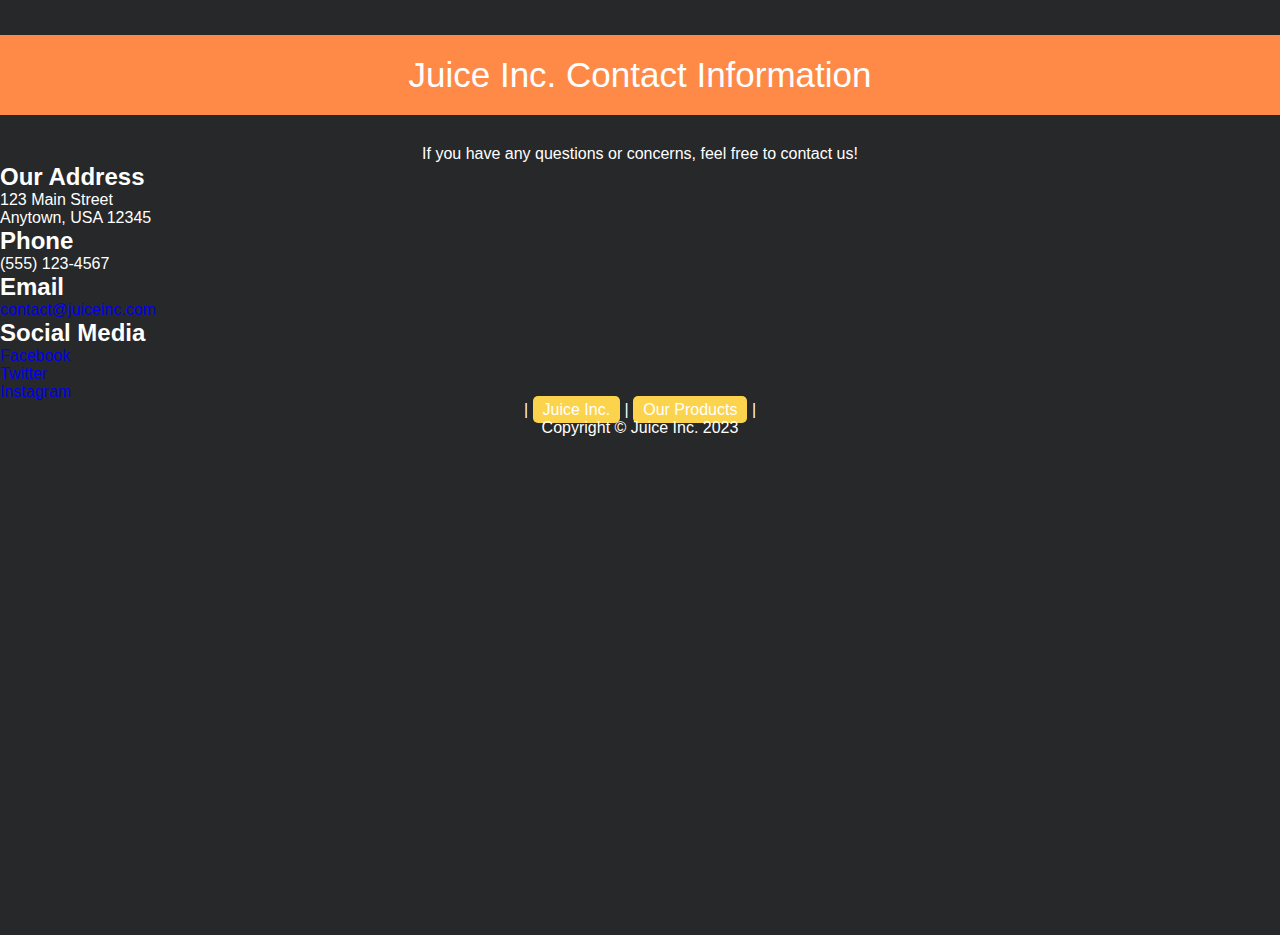
==== contact-us.html @ 443403a5 "uppdateringar" ====
<!DOCTYPE html>
<html lang="en">
<head>
    <meta charset="UTF-8">
    <meta http-equiv="X-UA-Compatible" content="IE=edge">
    <meta name="viewport" content="width=device-width, initial-scale=1.0">
    <link rel="stylesheet" href="css/style.css">
    <title>Document</title>
</head>
<header>Juice Inc. Contact Information</header>
<body>
  </div>
    <main>
        <section id="about">

          <p id="text-about">
            If you have any questions or concerns, feel free to contact us!
          </p id=text-about>
        </section>
        <section id="contact-information">
        <h2>
            Our Address
        </h2>
    <p>123 Main Street
        <br>
    Anytown, USA 12345
    </p>

    <h2>
        Phone
    </h2>
    <p>
        (555) 123-4567
    </p>
    
    <h2>
        Email
    </h2>
    <p>
        <a href="mailto:contact@juiceinc.com">contact@juiceinc.com</a>
    </p>

    <h2>Social Media</h2>
    <ul>
      <li><a href="https://www.facebook.com/juiceinc/">Facebook</a></li>
      <li><a href="https://twitter.com/juiceinc">Twitter</a></li>
      <li><a href="https://www.instagram.com/juiceinc/">Instagram</a></li>
    </ul>
</section>
<footer>
  <p>
    | <a href="index.html">Juice Inc.</a> | 
    <a href="our-products.html">Our Products</a> | 
    
            <p>Copyright © Juice Inc. 2023</p>
</footer>
    <script src="app.js"></script>
</body>
</html>
---- css/style.css ----
* {
    background-color: rgb(39, 40, 41);
    box-sizing: border-box;
    margin: 0;
    padding: 0;
    text-decoration: none;
}



body {
  min-height: 100vh;
    font-family: Arial, sans-serif;
    margin: 0;
    padding: 0;
    color: white;

  }


#about {
 text-align: center;
 padding-top: 30px;
 padding-left: 220px;
 padding-right: 220px;
 font-size: 16px;
  }

 header {
    background-color: #ff8a47;
    color: white;
    text-align: center;
    padding: 20px;
    font-size: 35px;
    margin-top: 35px;
    font-family: Impact, Haettenschweiler, 'Arial Narrow Bold', sans-serif;
  }

#picture_orange_juice {
 height: 350px;
 padding-left: 34vw;
}

#section_index {
 display: flex;
}

footer a {
  color: #fff;
  text-decoration: none;
  padding: 5px 10px;
  border-radius: 5px;
  background-color: #FCD34D;
  transition: all 0.3s ease;
  text-align: center;
  margin-top: 0vh;  
}

footer {
  text-align: center;
}

footer a:hover {
  background-color: #FFB81C;
  color: #000;
}
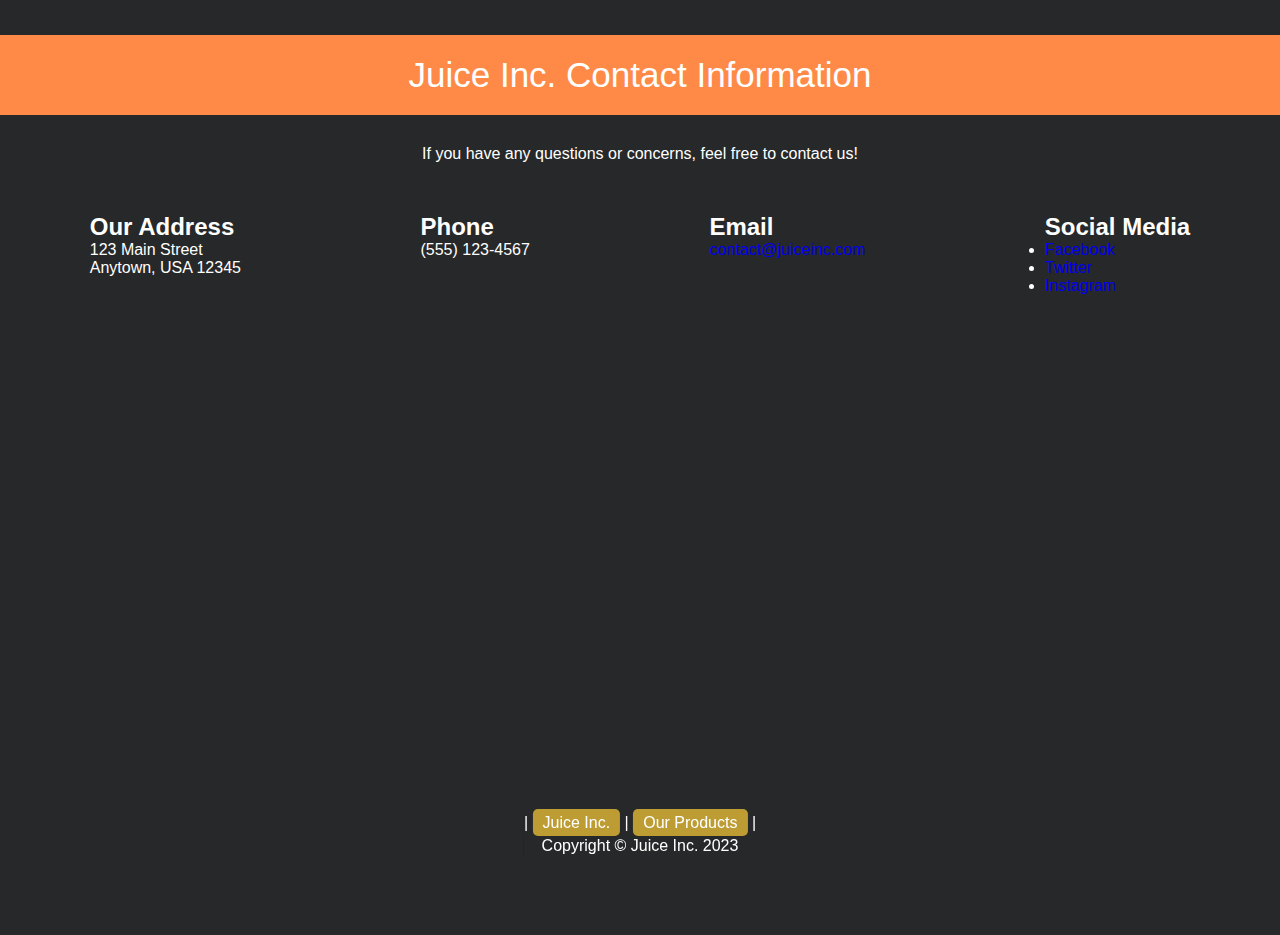
==== commit e9c8b352: "uppdateringar" ====
--- a/contact-us.html
+++ b/contact-us.html
@@ -5,7 +5,7 @@
     <meta http-equiv="X-UA-Compatible" content="IE=edge">
     <meta name="viewport" content="width=device-width, initial-scale=1.0">
     <link rel="stylesheet" href="css/style.css">
-    <title>Document</title>
+    <title>Juice Inc. Contact Information</title>
 </head>
 <header>Juice Inc. Contact Information</header>
 <body>
@@ -18,6 +18,8 @@
           </p id=text-about>
         </section>
         <section id="contact-information">
+
+          <article>
         <h2>
             Our Address
         </h2>
@@ -25,35 +27,44 @@
         <br>
     Anytown, USA 12345
     </p>
+  </article>
 
+    <article>
     <h2>
         Phone
     </h2>
     <p>
         (555) 123-4567
     </p>
-    
+  </article>
+
+    <article>
     <h2>
         Email
     </h2>
     <p>
         <a href="mailto:contact@juiceinc.com">contact@juiceinc.com</a>
     </p>
+  </article>
 
+  <article>
     <h2>Social Media</h2>
     <ul>
       <li><a href="https://www.facebook.com/juiceinc/">Facebook</a></li>
       <li><a href="https://twitter.com/juiceinc">Twitter</a></li>
       <li><a href="https://www.instagram.com/juiceinc/">Instagram</a></li>
     </ul>
+  </article>
+
 </section>
-<footer>
+<footer id="contact-footer">
   <p>
     | <a href="index.html">Juice Inc.</a> | 
     <a href="our-products.html">Our Products</a> | 
-    
+    <section id="copyright">
             <p>Copyright © Juice Inc. 2023</p>
+          </section>
 </footer>
-    <script src="app.js"></script>
+    <script src="js/app.js"></script>
 </body>
 </html>--- a/css/style.css
+++ b/css/style.css
@@ -14,7 +14,7 @@
     margin: 0;
     padding: 0;
     color: white;
-
+    overflow: hidden;
   }
 
 
@@ -34,6 +34,7 @@
     font-size: 35px;
     margin-top: 35px;
     font-family: Impact, Haettenschweiler, 'Arial Narrow Bold', sans-serif;
+    width: 100% ;
   }
 
 #picture_orange_juice {
@@ -46,18 +47,29 @@
 }
 
 footer a {
-  color: #fff;
+  color: #ffffff;
   text-decoration: none;
   padding: 5px 10px;
   border-radius: 5px;
-  background-color: #FCD34D;
+  background-color: #bd9d33;
   transition: all 0.3s ease;
   text-align: center;
-  margin-top: 0vh;  
 }
 
 footer {
   text-align: center;
+  position: fixed;
+  bottom: 5%;
+  left: 50%;
+  transform: translateX(-50%);
+}
+
+#contact-footer {
+  margin-top: 40vh;
+}
+
+#products-footer {
+  margin-top: 5vh;
 }
 
 footer a:hover {
@@ -65,4 +77,172 @@
   color: #000;
 }
 
-
+#contact-information {
+  padding-top: 50px;
+  display: flex;  
+  justify-content: space-around;
+}
+
+#our-products {
+  display: flex;  
+  justify-content: space-around;
+  padding: 10px 50px 0px 50px;
+}
+
+#copyright {
+  padding-top: 5px;
+}
+
+.product-box1 {
+  display: flex;
+  flex-direction: column;
+  align-items: center;
+}
+.product-box2 {
+  display: flex;
+  flex-direction: column;
+  align-items: center;
+}
+.product-box3 {
+  display: flex;
+  flex-direction: column;
+  align-items: center;
+}
+
+.product-imagetext1 {
+  display: flex;
+  flex-direction: column;
+  align-items: center;
+}
+.product-imagetext2 {
+  display: flex;
+  flex-direction: column;
+  align-items: center;
+}
+.product-imagetext3 {
+  display: flex;
+  flex-direction: column;
+  align-items: center;
+}
+
+.h2tqp {
+  cursor: pointer;
+}
+
+.h2fwc {
+  cursor: pointer;
+}
+
+.h2mei {
+  cursor: pointer;
+}
+
+.hidden {
+  opacity: 0;
+}
+
+.product-box1 p {
+ margin: 0px 30px 0px 30px
+}
+.product-box2 p {
+  margin: 0px 30px 0px 30px
+ }
+ .product-box3 p {
+  margin: 0px 30px 0px 30px
+ }
+
+
+
+.product-box1 img {
+  height: 500px;
+  width: auto;
+}
+.product-box2 img {
+  height: 500px;
+  width: auto;
+}
+.product-box3 img {
+  height: 500px;
+  width: auto;
+}
+
+.product-imagetext1 {
+
+}
+
+
+.show {
+  opacity: 1;
+}
+
+@media screen and (max-width: 1000px) {
+  
+  #picture_orange_juice {
+    padding-left: 0;
+   }
+  #about {
+    padding-top: 0px;
+    padding-left: 0px;
+    padding-right: 0px;
+  }
+  .product-box1 img {
+    height: 300px;
+  }
+  .product-box2 img {
+    height: 300px;
+  }
+  .product-box3 img {
+    height: 300px;
+  }
+  * {
+    font-size: 15px;
+  }
+}
+
+@media screen and (max-width: 550px) {
+  .product-box1 img {
+    height: 200px;
+  }
+  .product-box2 img {
+    height: 200px;
+  }
+  .product-box3 img {
+    height: 200px;
+  }
+  * {
+    font-size: 10px;
+  }
+  .product-box1 p {
+    margin: 15px
+  }
+  .product-box2 p {
+    margin: 15px
+  }
+  .product-box3 p {
+    margin: 15px
+  }
+}
+
+@media screen and (max-width: 400px) {
+  .product-box1 img {
+    height: 150px;
+  }
+  .product-box2 img {
+    height: 150px;
+  }
+  .product-box3 img {
+    height: 150px;
+  }
+  * {
+    font-size: 8px;
+  }
+  .product-box1 p {
+    margin: 10px
+  }
+  .product-box2 p {
+    margin: 10px
+  }
+  .product-box3 p {
+    margin: 10px
+  }
+}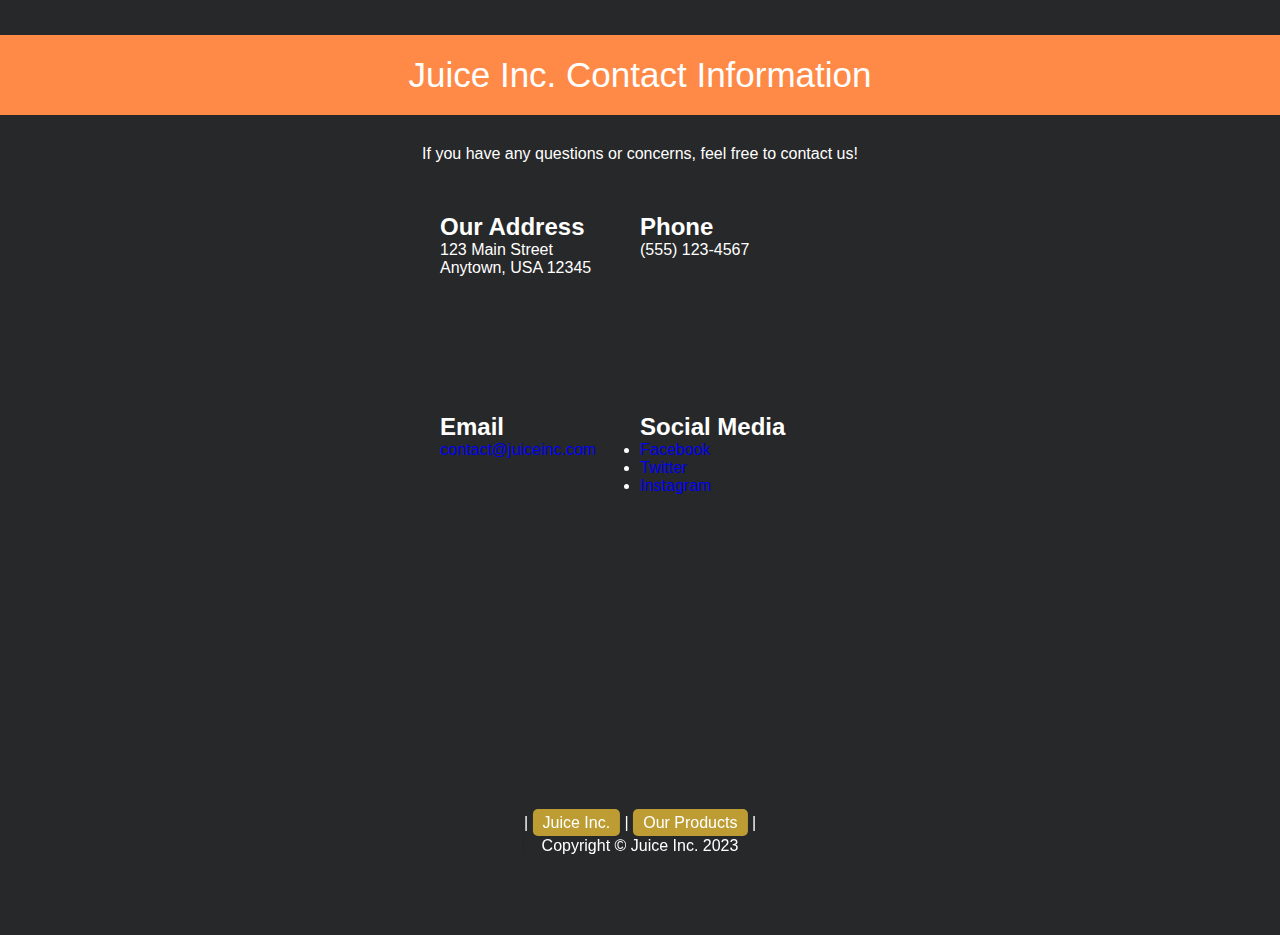
==== commit f513e8f4: "added flex grid" ====
--- a/contact-us.html
+++ b/contact-us.html
@@ -19,7 +19,7 @@
         </section>
         <section id="contact-information">
 
-          <article>
+          <article id="contact-address">
         <h2>
             Our Address
         </h2>
@@ -27,7 +27,7 @@
         <br>
     Anytown, USA 12345
     </p>
-  </article>
+  </article id="contact-phone">
 
     <article>
     <h2>
@@ -38,7 +38,7 @@
     </p>
   </article>
 
-    <article>
+    <article id="contact-email">
     <h2>
         Email
     </h2>
@@ -47,7 +47,7 @@
     </p>
   </article>
 
-  <article>
+  <article id="contact-social">
     <h2>Social Media</h2>
     <ul>
       <li><a href="https://www.facebook.com/juiceinc/">Facebook</a></li>
--- a/css/style.css
+++ b/css/style.css
@@ -19,11 +19,11 @@
 
 
 #about {
- text-align: center;
- padding-top: 30px;
- padding-left: 220px;
- padding-right: 220px;
- font-size: 16px;
+  text-align: center;
+  padding-top: 30px;
+  padding-left: 220px;
+  padding-right: 220px;
+  font-size: 16px;
   }
 
  header {
@@ -77,11 +77,25 @@
   color: #000;
 }
 
+main {
+  display: flex;
+  flex-direction: column;
+  align-items: center;
+}
+
 #contact-information {
   padding-top: 50px;
-  display: flex;  
-  justify-content: space-around;
-}
+  display: grid;
+  grid-template-columns: 200px 200px;
+  grid-template-rows: 200px 200px;
+  grid-template-areas:
+  "ad ph"
+  "em so";
+}
+#contact-address {grid-area: ad;}
+#contact-phone {grid-area: ph;}
+#contact-email {grid-area: em;}
+#contact-social {grid-area: so;}
 
 #our-products {
   display: flex;  
@@ -146,10 +160,10 @@
 }
 .product-box2 p {
   margin: 0px 30px 0px 30px
- }
+}
  .product-box3 p {
   margin: 0px 30px 0px 30px
- }
+}
 
 
 
